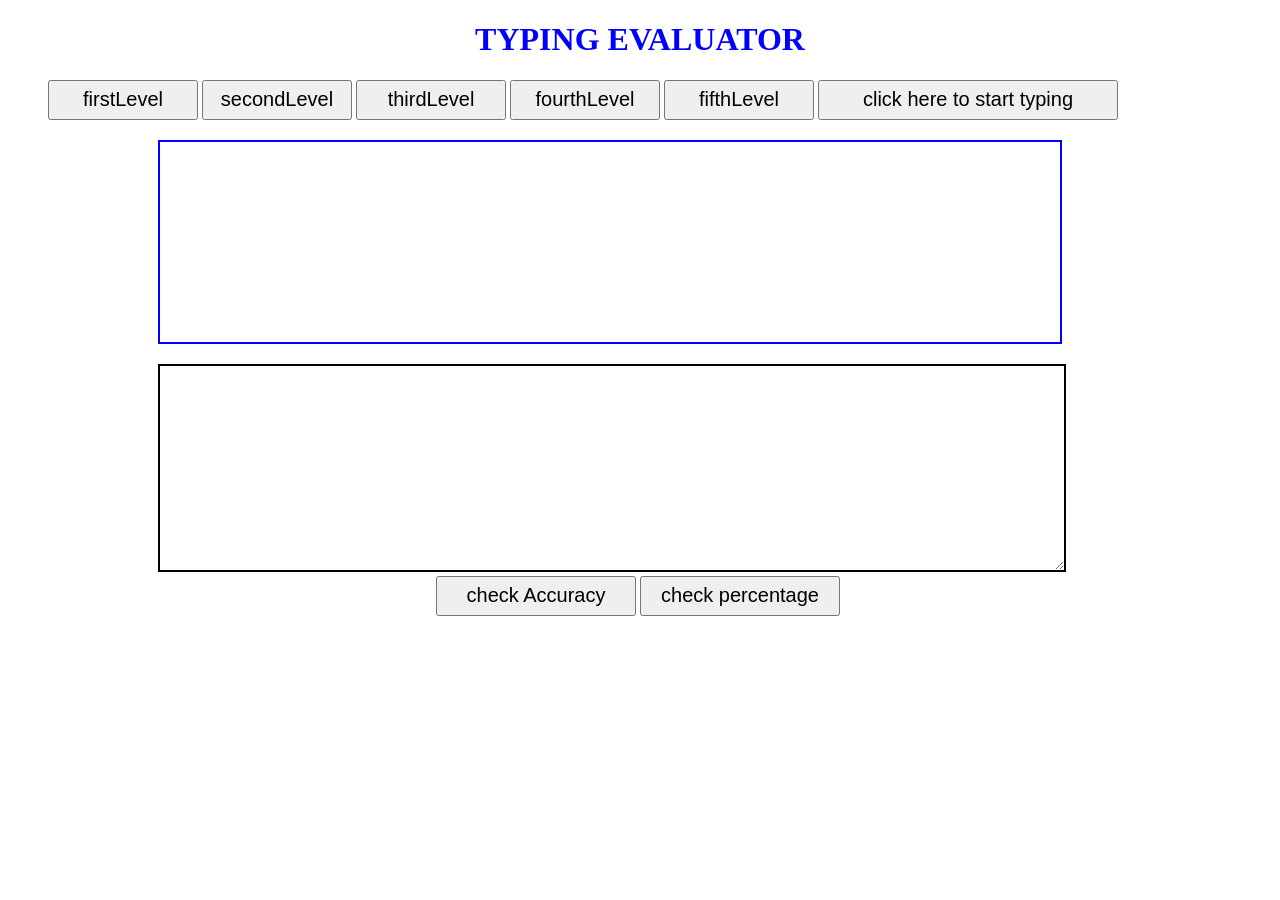
==== typingEval.html @ f8d08c9c "Added files for TYPING-EVALUATOR." ====
<!DOCTYPE html>
<html lang="en">
  <head>
    <h1 style="text-align:center;color: blue">TYPING EVALUATOR</h1>
    <style>
      textarea {
        font-family: Verdana, Geneva, Tahoma, sans-serif;
        font-size: 15px;
        border: 2px solid black;
        width: 900px;
        height: 200px;
        margin-left: 150px;
      }
      p {
        font-family: Verdana, Geneva, Tahoma, sans-serif;
        font-size: 20px;
        border: 2px solid blue;
        width: 900px;
        height: 200px;
        margin-left: 150px;
      }
      button {
        width: 200px;
        height: 40px;
        align-content: center;
        font-size: 20px;
      }
    </style>
    <title>Document</title>
    <script src="typingeval.js"></script>
  </head>
  <body>
    <div style="margin-left: 40px">
      <button style="width:150px" onclick="firstlevel()">firstLevel</button>
      <button style="width:150px" onclick="secondlevel()">secondLevel</button>
      <button style="width:150px" onclick="thirdlevel()">thirdLevel</button>
      <button style="width:150px" onclick="fourthlevel()">fourthLevel</button>
      <button style="width:150px" onclick="fifthlevel()">fifthLevel</button>
      <button style="width:300px" onclick="setfocustotext()">
        click here to start typing
      </button>
    </div>
    <p id="para"></p>
    <textarea name="textip" id="usrip" cols="200" rows="15"></textarea>
    <div style="text-align: center">
      <button onclick="textCheck()">check Accuracy</button>
      <button onclick="checkAccuracy()">check percentage</button>
      <img src="" alt="" />
    </div>
  </body>
</html>
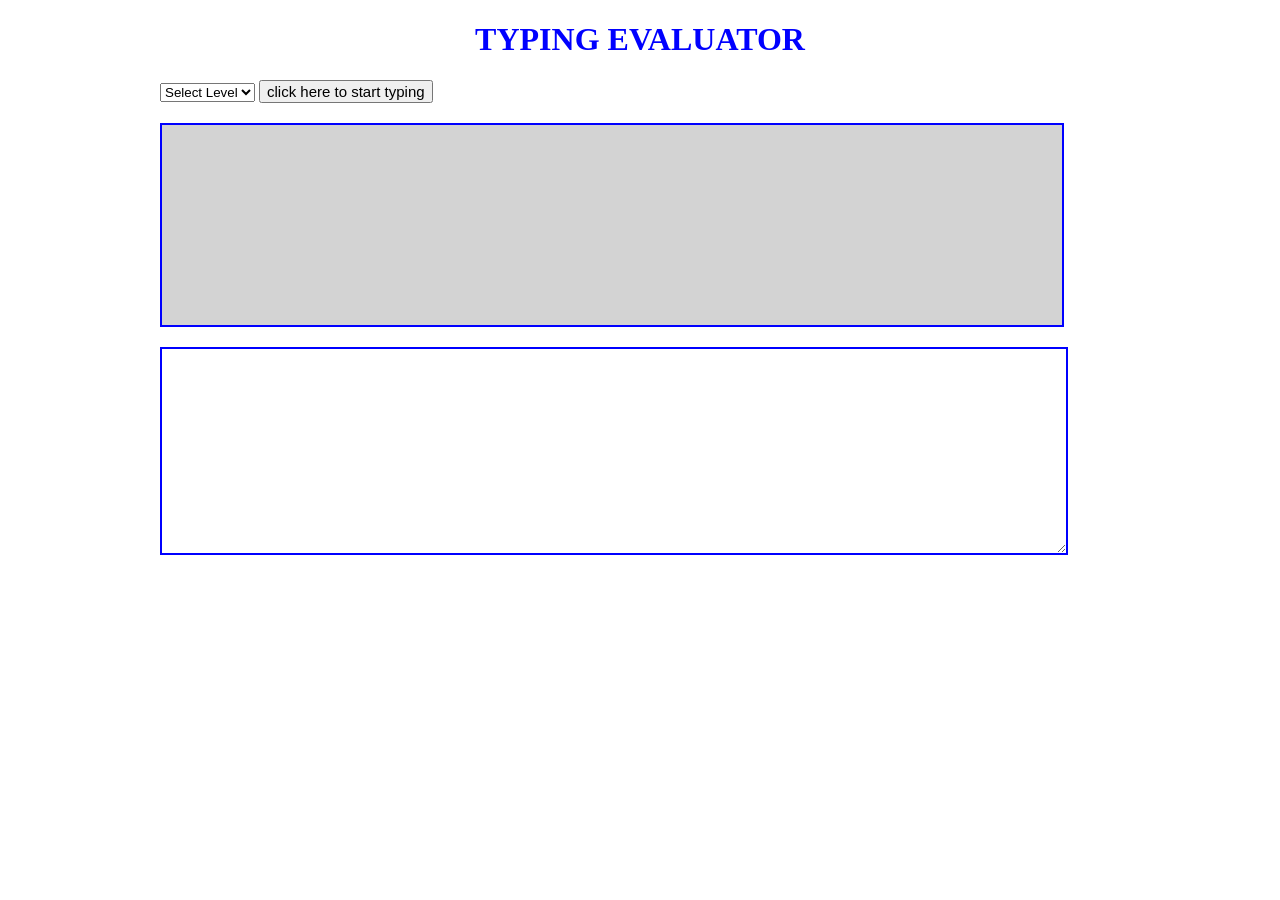
==== commit d0f78f71: "Added features for checking accuraacy and calculating time." ====
--- a/typingEval.html
+++ b/typingEval.html
@@ -1,51 +1,50 @@
 <!DOCTYPE html>
 <html lang="en">
   <head>
-    <h1 style="text-align:center;color: blue">TYPING EVALUATOR</h1>
-    <style>
-      textarea {
-        font-family: Verdana, Geneva, Tahoma, sans-serif;
-        font-size: 15px;
-        border: 2px solid black;
-        width: 900px;
-        height: 200px;
-        margin-left: 150px;
-      }
-      p {
-        font-family: Verdana, Geneva, Tahoma, sans-serif;
-        font-size: 20px;
-        border: 2px solid blue;
-        width: 900px;
-        height: 200px;
-        margin-left: 150px;
-      }
-      button {
-        width: 200px;
-        height: 40px;
-        align-content: center;
-        font-size: 20px;
-      }
-    </style>
     <title>Document</title>
+
+    <h1>TYPING EVALUATOR</h1>
+
+    <link rel="stylesheet" href="typingEval.css" />
+
     <script src="typingeval.js"></script>
   </head>
-  <body>
-    <div style="margin-left: 40px">
-      <button style="width:150px" onclick="firstlevel()">firstLevel</button>
-      <button style="width:150px" onclick="secondlevel()">secondLevel</button>
-      <button style="width:150px" onclick="thirdlevel()">thirdLevel</button>
-      <button style="width:150px" onclick="fourthlevel()">fourthLevel</button>
-      <button style="width:150px" onclick="fifthlevel()">fifthLevel</button>
-      <button style="width:300px" onclick="setfocustotext()">
-        click here to start typing
-      </button>
-    </div>
-    <p id="para"></p>
-    <textarea name="textip" id="usrip" cols="200" rows="15"></textarea>
-    <div style="text-align: center">
-      <button onclick="textCheck()">check Accuracy</button>
-      <button onclick="checkAccuracy()">check percentage</button>
-      <img src="" alt="" />
+
+  <body onkeydown="checkAccuracy(event)">
+    <div class="spacesAroundFlex">
+      <div>
+        <div>
+          <select onchange="setInnerContent(this.value)">
+            <option selected disabled>Select Level</option>
+            <option value="one">level one</option>
+            <option value="two">level two </option>
+            <option value="three">level three</option>
+            <option value="four">level four</option>
+            <option value="five">level five</option>
+          </select>
+
+          <button onclick="setfocustotext(),displayTime(100)">
+            click here to start typing
+          </button>
+        </div>
+
+        <div><p id="para" style="background-color:lightgray"></p></div>
+
+        <div>
+          <textarea
+            name="textip"
+            id="usrip"
+            cols="200"
+            rows="15"
+            onkeyup="checkCommand(event)"
+          ></textarea>
+        </div>
+      </div>
+
+      <div class="timeAccuracy">
+        <div id="timer" style="font-family: sans-serif; font-size: 30px "></div>
+        <div id="accuracyDiv" style="font-size: 30px; color : red"></div>
+      </div>
     </div>
   </body>
 </html>
--- a/typingEval.css
+++ b/typingEval.css
@@ -0,0 +1,41 @@
+button {
+  font-size: 15px;
+  margin: 0 auto;
+}
+
+h1 {
+  text-align: center;
+  color: blue;
+}
+
+p {
+  font-family: Verdana, Geneva, Tahoma, sans-serif;
+  font-size: 20px;
+  border: 2px solid blue;
+  width: 900px;
+  height: 200px;
+}
+
+textarea {
+  font-family: Verdana, Geneva, Tahoma, sans-serif;
+  font-size: 20px;
+  border: 2px solid blue;
+  width: 900px;
+  height: 200px;
+}
+
+.spacesAroundFlex {
+  width: 960px;
+  display: flex;
+  justify-content: space-around;
+  flex-direction: column;
+  margin: 0 auto;
+}
+
+.timeAccuracy {
+  display: flex;
+  flex-direction: row;
+  justify-content: space-evenly;
+  background-color: lightgray;
+  width: 910px;
+}
